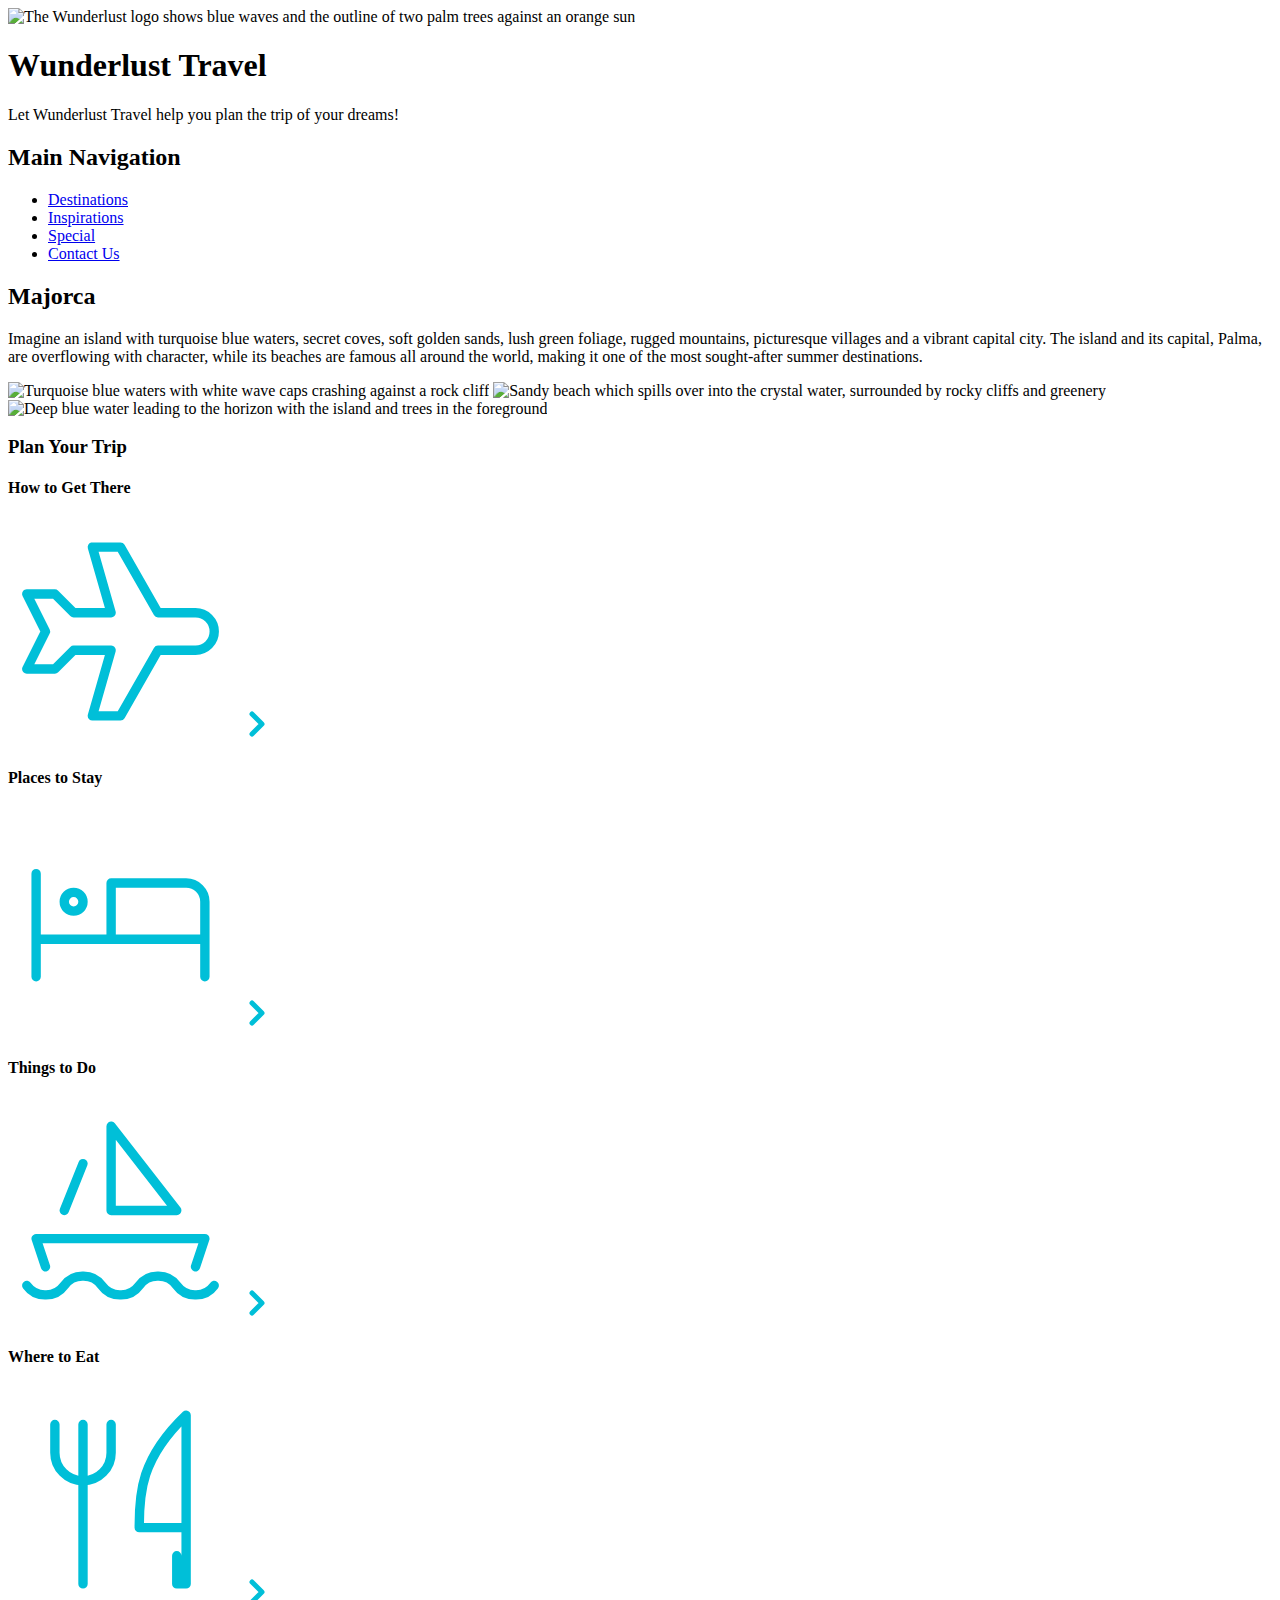
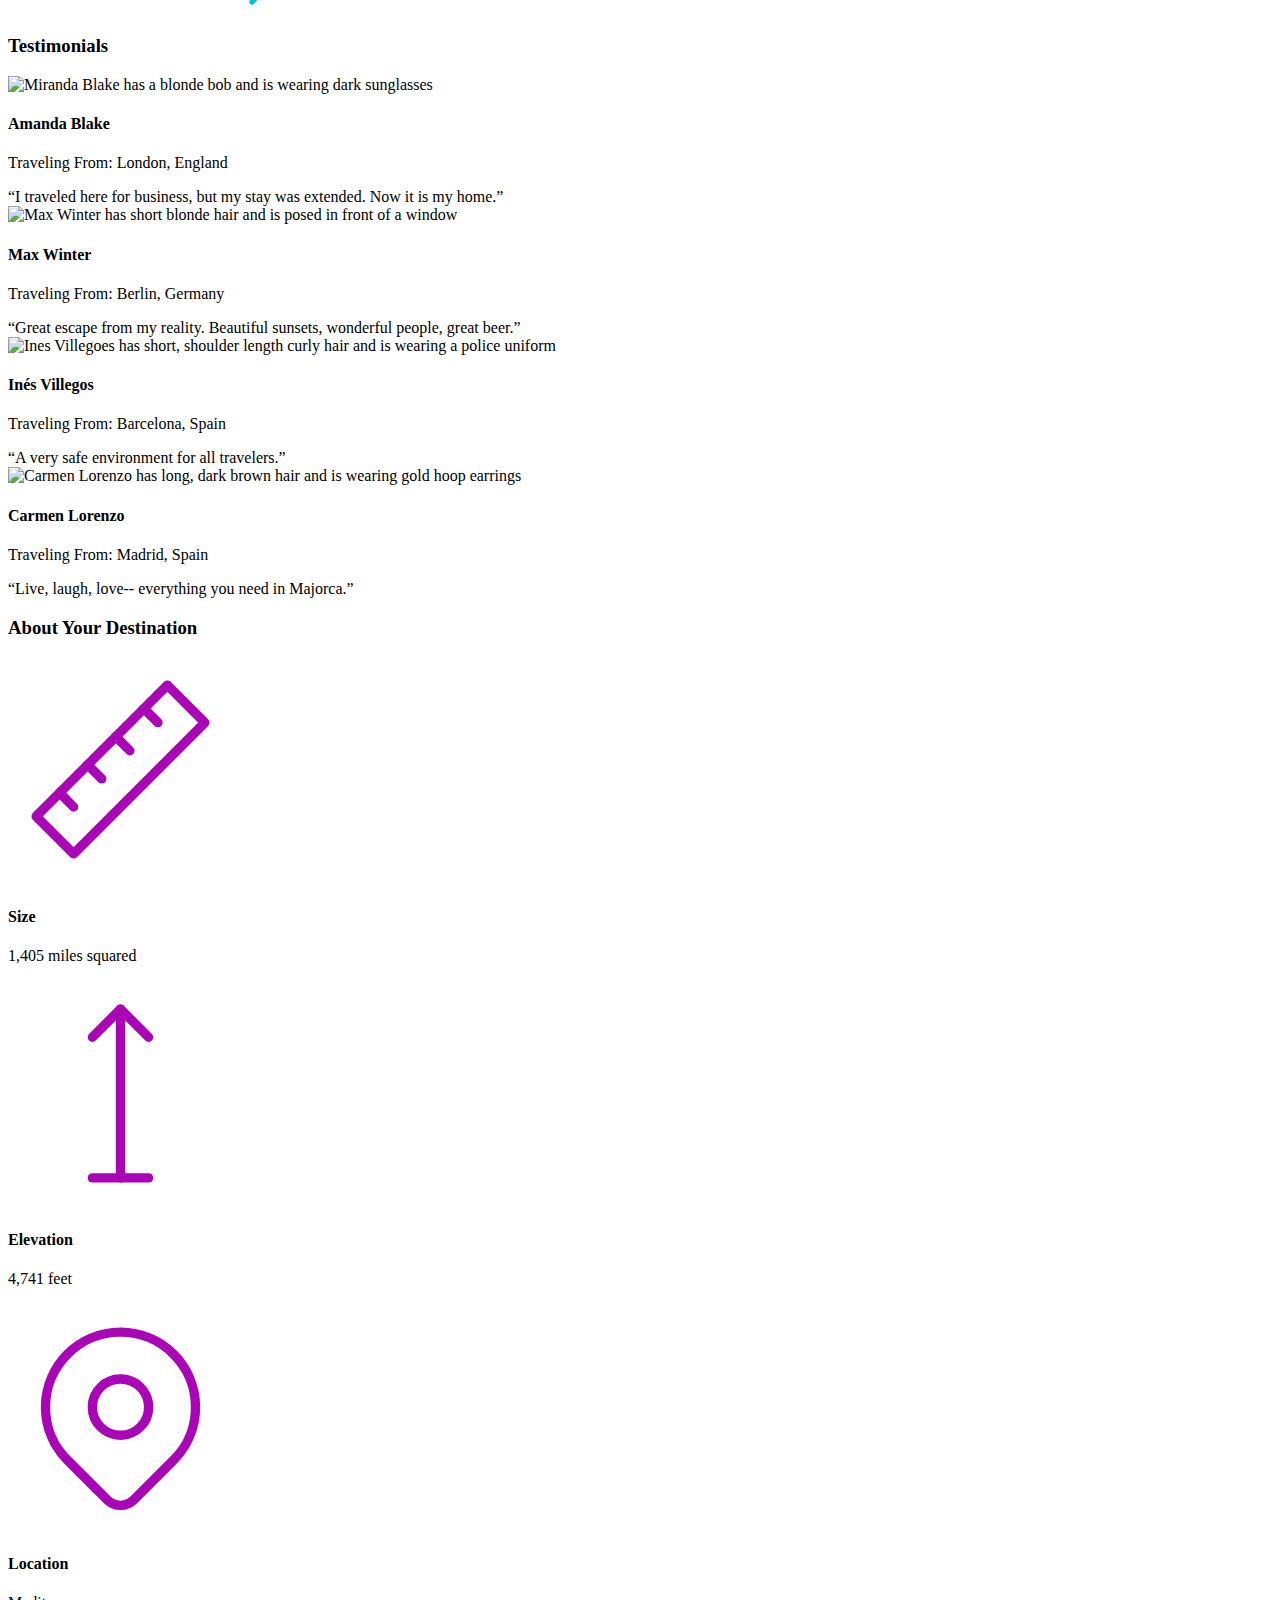
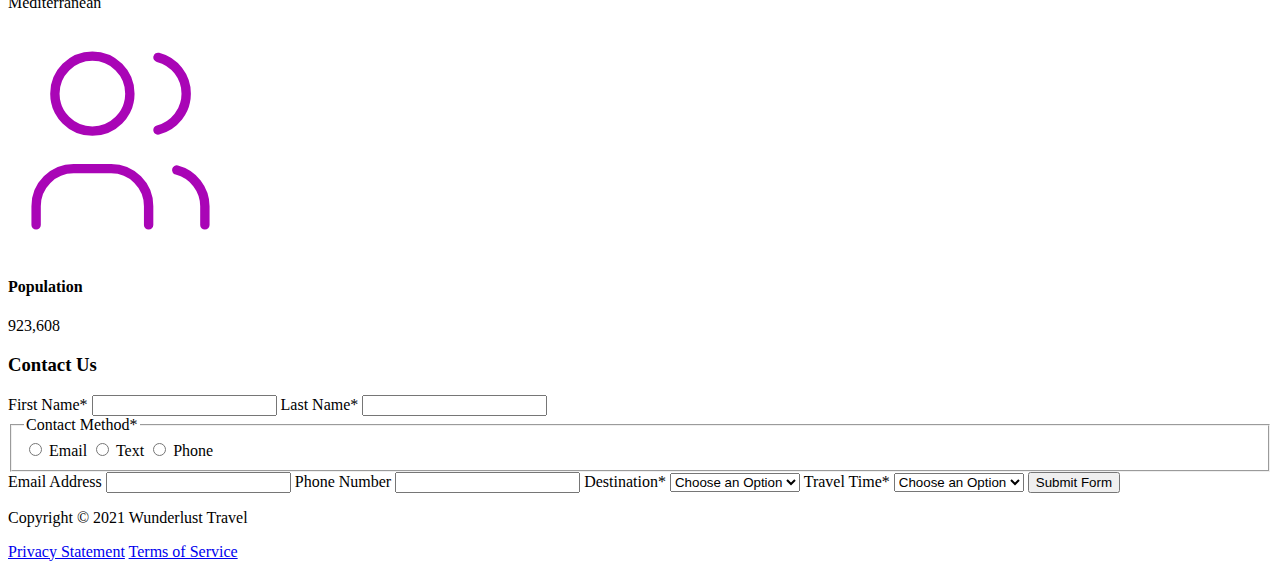
==== majorca.html @ cd37a830 "majorca html and images" ====
<!DOCTYPE html>
<html lang="en">
    <head>
        <meta charset = "utf-8">
        <meta name = "viewport" content= "width=device-width, initial-scale = 1.0">
        <meta name = "author" content = "Adam To">
        <meta name = "description" content = "If you need a place to relax for the holidays, WunderLust Travel has your back! Book vacations, with all the info about travel and locations.">
        <meta name= "robots" content = "index, follow">

        <meta name = "twitter:card" content = "summary_large_image">
        <meta name = "twitter:site" content = "@wunderlusttravel">
        <meta name = "twitter:creator" content = "@aato1">
        <meta name = "twitter:title" content = "Vacations in Majorca on Wunderlust Travel">
        <meta name = "twitter:description" content = "Book your stay in Majorca today! Wunderlust Travel the best travel offers for all your vacation needs.">
        <meta name = "twitter:image" content = "images/majorca-waves.png">

        <!-- Open Graph -->	
        <meta property = "og:title" content = "Wunderlust Travel-- Book Your Stay Today">
        <meta property = "og:url" content = "https://wanderlusttravel.com">
        <meta property = "og:type" content = "website">
        <meta property = "og:image" content = "images/majorca-waves.png">
        <meta property = "og:description" content = "Perfect for planning your next trip, from sightseeing spots to personal reviews, book with WunderLust Travel for an unforgettable vacation!">

        <title>Wunderlust Travel-- Book Your Stay Today</title>
<!--         Add all required tags in the head here - meta tags for SEO, responsiveness, and with info about the page, etc., in addition to tags to create a card on Twitter with a large image and open graph tags to allow for sharing on other social media sites -->
    </head>
    <body>
<!--         Reveiew the document and add the proper tags to all of the headings  throughout. Use the outline feature in the validator to ensure that these have been added correctly. See the image of the correct outline as a reference if you have questions 

Also review the alt text on all of the images to ensure that it is descriptive and appropriate-->
        <header>
            <img src="images/logo.png" alt="The Wunderlust logo shows blue waves and the outline of two palm trees against an orange sun">
            <h1>Wunderlust Travel</h1>
            <p>Let Wunderlust Travel help you plan the trip of your dreams!</p>
            <nav>
                <h2>Main Navigation</h2>
                <ul>
                    <li><a href="#">Destinations</a></li>
                    <li><a href="#">Inspirations</a></li>
                    <li><a href="#">Special</a></li>
                    <li><a href="#">Contact Us</a></li>
                </ul>
            </nav>
        </header>
        <main>
            <article>  
                <h2>Majorca</h2>
                <p>Imagine an island with turquoise blue waters, secret coves, soft golden sands, lush green foliage, rugged mountains, picturesque villages and a vibrant capital city. The island and its capital, Palma, are overflowing with character, while its beaches are famous all around the world, making it one of the most sought-after summer destinations.</p>
                <img src="images/majorca-waves.png" alt="Turquoise blue waters with white wave caps crashing against a rock cliff">
                <img src="images/majorca-beach.png" alt="Sandy beach which spills over into the crystal water, surrounded by rocky cliffs and greenery">
                <img src="images/majorca-cove.png" alt="Deep blue water leading to the horizon with the island and trees in the foreground">
                <section>
                    <h3>Plan Your Trip</h3>
                    <section>
                        <h4>How to Get There</h4>
                        <svg xmlns="http://www.w3.org/2000/svg" class="icon icon-tabler icon-tabler-plane" width="225" height="225" viewBox="0 0 24 24" stroke-width="1" stroke="#00bfd8" fill="none" stroke-linecap="round" stroke-linejoin="round"> <path stroke="none" d="M0 0h24v24H0z" fill="none"/> <path d="M16 10h4a2 2 0 0 1 0 4h-4l-4 7h-3l2 -7h-4l-2 2h-3l2 -4l-2 -4h3l2 2h4l-2 -7h3z" /></svg>
                        <a href="#" title="Search for flights">
                            <svg xmlns="http://www.w3.org/2000/svg" class="icon icon-tabler icon-tabler-chevron-right" width="40" height="40" viewBox="0 0 24 24" stroke-width="3" stroke="#00bfd8" fill="none" stroke-linecap="round" stroke-linejoin="round"><path stroke="none" d="M0 0h24v24H0z" fill="none"/><polyline points="9 6 15 12 9 18" /></svg>
                        </a>
                    </section>      
                    <section>
                        <h4>Places to Stay</h4>
                        <svg xmlns="http://www.w3.org/2000/svg" class="icon icon-tabler icon-tabler-bed" width="225" height="225" viewBox="0 0 24 24" stroke-width="1" stroke="#00bfd8" fill="none" stroke-linecap="round" stroke-linejoin="round"><path stroke="none" d="M0 0h24v24H0z" fill="none"/><path d="M3 7v11m0 -4h18m0 4v-8a2 2 0 0 0 -2 -2h-8v6" /><circle cx="7" cy="10" r="1" /></svg>
                        <a href="#" title="Search for hotels">
                            <svg xmlns="http://www.w3.org/2000/svg" class="icon icon-tabler icon-tabler-chevron-right" width="40" height="40" viewBox="0 0 24 24" stroke-width="3" stroke="#00bfd8" fill="none" stroke-linecap="round" stroke-linejoin="round"><path stroke="none" d="M0 0h24v24H0z" fill="none"/><polyline points="9 6 15 12 9 18" /></svg> 
                        </a>
                    </section>
                    <section>
                        <h4>Things to Do</h4>
                        <svg xmlns="http://www.w3.org/2000/svg" class="icon icon-tabler icon-tabler-sailboat" width="225" height="225" viewBox="0 0 24 24" stroke-width="1" stroke="#00bfd8" fill="none" stroke-linecap="round" stroke-linejoin="round"><path stroke="none" d="M0 0h24v24H0z" fill="none"/><path d="M2 20a2.4 2.4 0 0 0 2 1a2.4 2.4 0 0 0 2 -1a2.4 2.4 0 0 1 2 -1a2.4 2.4 0 0 1 2 1a2.4 2.4 0 0 0 2 1a2.4 2.4 0 0 0 2 -1a2.4 2.4 0 0 1 2 -1a2.4 2.4 0 0 1 2 1a2.4 2.4 0 0 0 2 1a2.4 2.4 0 0 0 2 -1" /><path d="M4 18l-1 -3h18l-1 3" /><path d="M11 12h7l-7 -9v9" /><line x1="8" y1="7" x2="6" y2="12" /></svg>
                        <a href="#" title="Search for Activities">
                            <svg xmlns="http://www.w3.org/2000/svg" class="icon icon-tabler icon-tabler-chevron-right" width="40" height="40" viewBox="0 0 24 24" stroke-width="3" stroke="#00bfd8" fill="none" stroke-linecap="round" stroke-linejoin="round"><path stroke="none" d="M0 0h24v24H0z" fill="none"/><polyline points="9 6 15 12 9 18" /></svg> 
                        </a>                     
                    </section>    
                    <section>
                        <h4>Where to Eat</h4>
                        <svg xmlns="http://www.w3.org/2000/svg" class="icon icon-tabler icon-tabler-tools-kitchen-2" width="225" height="225" viewBox="0 0 24 24" stroke-width="1" stroke="#00bfd8" fill="none" stroke-linecap="round" stroke-linejoin="round"><path stroke="none" d="M0 0h24v24H0z" fill="none"/><path d="M19 3v12h-5c-.023 -3.681 .184 -7.406 5 -12zm0 12v6h-1v-3m-10 -14v17m-3 -17v3a3 3 0 1 0 6 0v-3" /></svg>
                        <a href="#" title="Search for Restaurants">
                            <svg xmlns="http://www.w3.org/2000/svg" class="icon icon-tabler icon-tabler-chevron-right" width="40" height="40" viewBox="0 0 24 24" stroke-width="3" stroke="#00bfd8" fill="none" stroke-linecap="round" stroke-linejoin="round"><path stroke="none" d="M0 0h24v24H0z" fill="none"/><polyline points="9 6 15 12 9 18" /></svg>                          
                        </a>
                    </section>   
                </section>
                <section>
                    <h3>Testimonials</h3>
                    <section>
                        <img src="images/mirando-blake.png" alt="Miranda Blake has a blonde bob and is wearing dark sunglasses">
                        <h4>Amanda Blake</h4>
                        <p>Traveling From: London, England</p>
                        <q>I traveled here for business, but my stay was extended. Now it is my home.</q>
                    </section>
                    <section>
                        <img src="images/max-winter.png" alt="Max Winter has short blonde hair and is posed in front of a window">
                        <h4>Max Winter</h4>
                        <p>Traveling From: Berlin, Germany</p>
                        <q>Great escape from my reality. Beautiful sunsets, wonderful people, great beer.</q>
                    </section>
                    <section>
                        <img src="images/ines-villegoes.png" alt="Ines Villegoes has short, shoulder length curly hair and is wearing a police uniform">
                        <h4>Inés Villegos</h4>
                        <p>Traveling From: Barcelona, Spain</p>
                        <q>A very safe environment for all travelers.</q>
                    </section>
                    <section>
                        <img src="images/carmen-lorenzo.png" alt="Carmen Lorenzo has long, dark brown hair and is wearing gold hoop earrings">
                        <h4>Carmen Lorenzo</h4>
                        <p>Traveling From: Madrid, Spain</p>
                        <q>Live, laugh, love-- everything you need in Majorca.</q>
                    </section>
                </section>
                <section>
                    <h3>About Your Destination</h3>
                    <section>
                        <svg xmlns="http://www.w3.org/2000/svg" class="icon icon-tabler icon-tabler-ruler-2" width="225" height="225" viewBox="0 0 24 24" stroke-width="1" stroke="#a905b6" fill="none" stroke-linecap="round" stroke-linejoin="round"><path stroke="none" d="M0 0h24v24H0z" fill="none"/><path d="M17 3l4 4l-14 14l-4 -4z" /><path d="M16 7l-1.5 -1.5" /><path d="M13 10l-1.5 -1.5" /><path d="M10 13l-1.5 -1.5" /><path d="M7 16l-1.5 -1.5" /></svg>
                        <h4>Size</h4>
                        <p>1,405 miles squared</p>
                    </section>
                    <section>
                        <svg xmlns="http://www.w3.org/2000/svg" class="icon icon-tabler icon-tabler-arrow-top-bar" width="225" height="225" viewBox="0 0 24 24" stroke-width="1" stroke="#a905b6" fill="none" stroke-linecap="round" stroke-linejoin="round"><path stroke="none" d="M0 0h24v24H0z" fill="none"/><line x1="12" y1="21" x2="12" y2="3" /><path d="M15 6l-3 -3l-3 3" /><line x1="9" y1="21" x2="15" y2="21" /></svg>
                        <h4>Elevation</h4>
                        <p>4,741 feet</p>
                    </section>
                    <section>
                        <svg xmlns="http://www.w3.org/2000/svg" class="icon icon-tabler icon-tabler-map-pin" width="225" height="225" viewBox="0 0 24 24" stroke-width="1" stroke="#a905b6" fill="none" stroke-linecap="round" stroke-linejoin="round"><path stroke="none" d="M0 0h24v24H0z" fill="none"/><circle cx="12" cy="11" r="3" /><path d="M17.657 16.657l-4.243 4.243a2 2 0 0 1 -2.827 0l-4.244 -4.243a8 8 0 1 1 11.314 0z" /></svg>
                        <h4>Location</h4>
                        <p>Mediterranean</p>
                    </section>
                    <section>
                        <svg xmlns="http://www.w3.org/2000/svg" class="icon icon-tabler icon-tabler-users" width="225" height="225" viewBox="0 0 24 24" stroke-width="1" stroke="#a905b6" fill="none" stroke-linecap="round" stroke-linejoin="round"><path stroke="none" d="M0 0h24v24H0z" fill="none"/><circle cx="9" cy="7" r="4" /><path d="M3 21v-2a4 4 0 0 1 4 -4h4a4 4 0 0 1 4 4v2" /><path d="M16 3.13a4 4 0 0 1 0 7.75" /><path d="M21 21v-2a4 4 0 0 0 -3 -3.85" /></svg>
                        <h4>Population</h4>
                        <p>923,608</p>
                    </section>
                </section>
                <section>
                    <h3>Contact Us</h3>
                    <form method="post" action="https://wp.zybooks.com/form-viewer.php">
                        <label for="fName">First Name<span>*</span></label>
                        <input type="text" name="fName" id="fName" autocomplete="given-name" required>
                        <label for="lName">Last Name<span>*</span></label>
                        <input type="text" name="lName" id="lName" autocomplete="family-name" required>
                        <fieldset>
                            <legend>Contact Method<span>*</span></legend>
                            <input type="radio" name="contactPref" id="prefEmail" required>
                            <label for="prefEmail">Email</label>
                            <input type="radio" name="contactPref" id="prefText">
                            <label for="prefText">Text</label>
                            <input type="radio" name="contactPref" id="prefPhone">
                            <label for="prefPhone">Phone</label>
                        </fieldset>
                        <label for="email">Email Address</label>
                        <input type="email" name="email" id="email" autocomplete="email">
                        <label for="phone">Phone Number</label>
                        <input type="tel" name="phone" id="phone" autocomplete="tel">
                        <label for="destination">Destination<span>*</span></label>
                        <select name="destination" id="destination" required>
                            <option value="">Choose an Option</option>
                            <option value="barcelona">Barcelona</option>
                            <option value="granada">Granada</option>
                            <option value="ibiza">Ibiza</option>
                            <option value="madrid">Madrid</option>
                            <option value="majora">Majora</option>
                            <option value="seville">Seville</option>
                            <option value="tenerife">Tenerife</option>
                            <option value="valencia">Valencia</option>
                        </select>
                        <label for="travelTime">Travel Time<span>*</span></label>
                        <select name="travelTime" id="travelTime" required>
                            <option value="">Choose an Option</option>
                            <option value="fall">Fall</option>
                            <option value="winter">Winter</option>
                            <option value="spring">Spring</option>
                            <option value="summer">Summer</option>
                            <option value="flexible">Flexible</option>
                        </select>
                        <input type="submit" name="mySubmit" id="mySubmit" value="Submit Form">
                    </form>
                </section>
            </article>
        </main>
        <footer>
            <p>Copyright &copy; 2021 Wunderlust Travel</p>
            <a href="#">Privacy Statement</a>
            <a href="#">Terms of Service</a>
        </footer>
    </body>
</html>
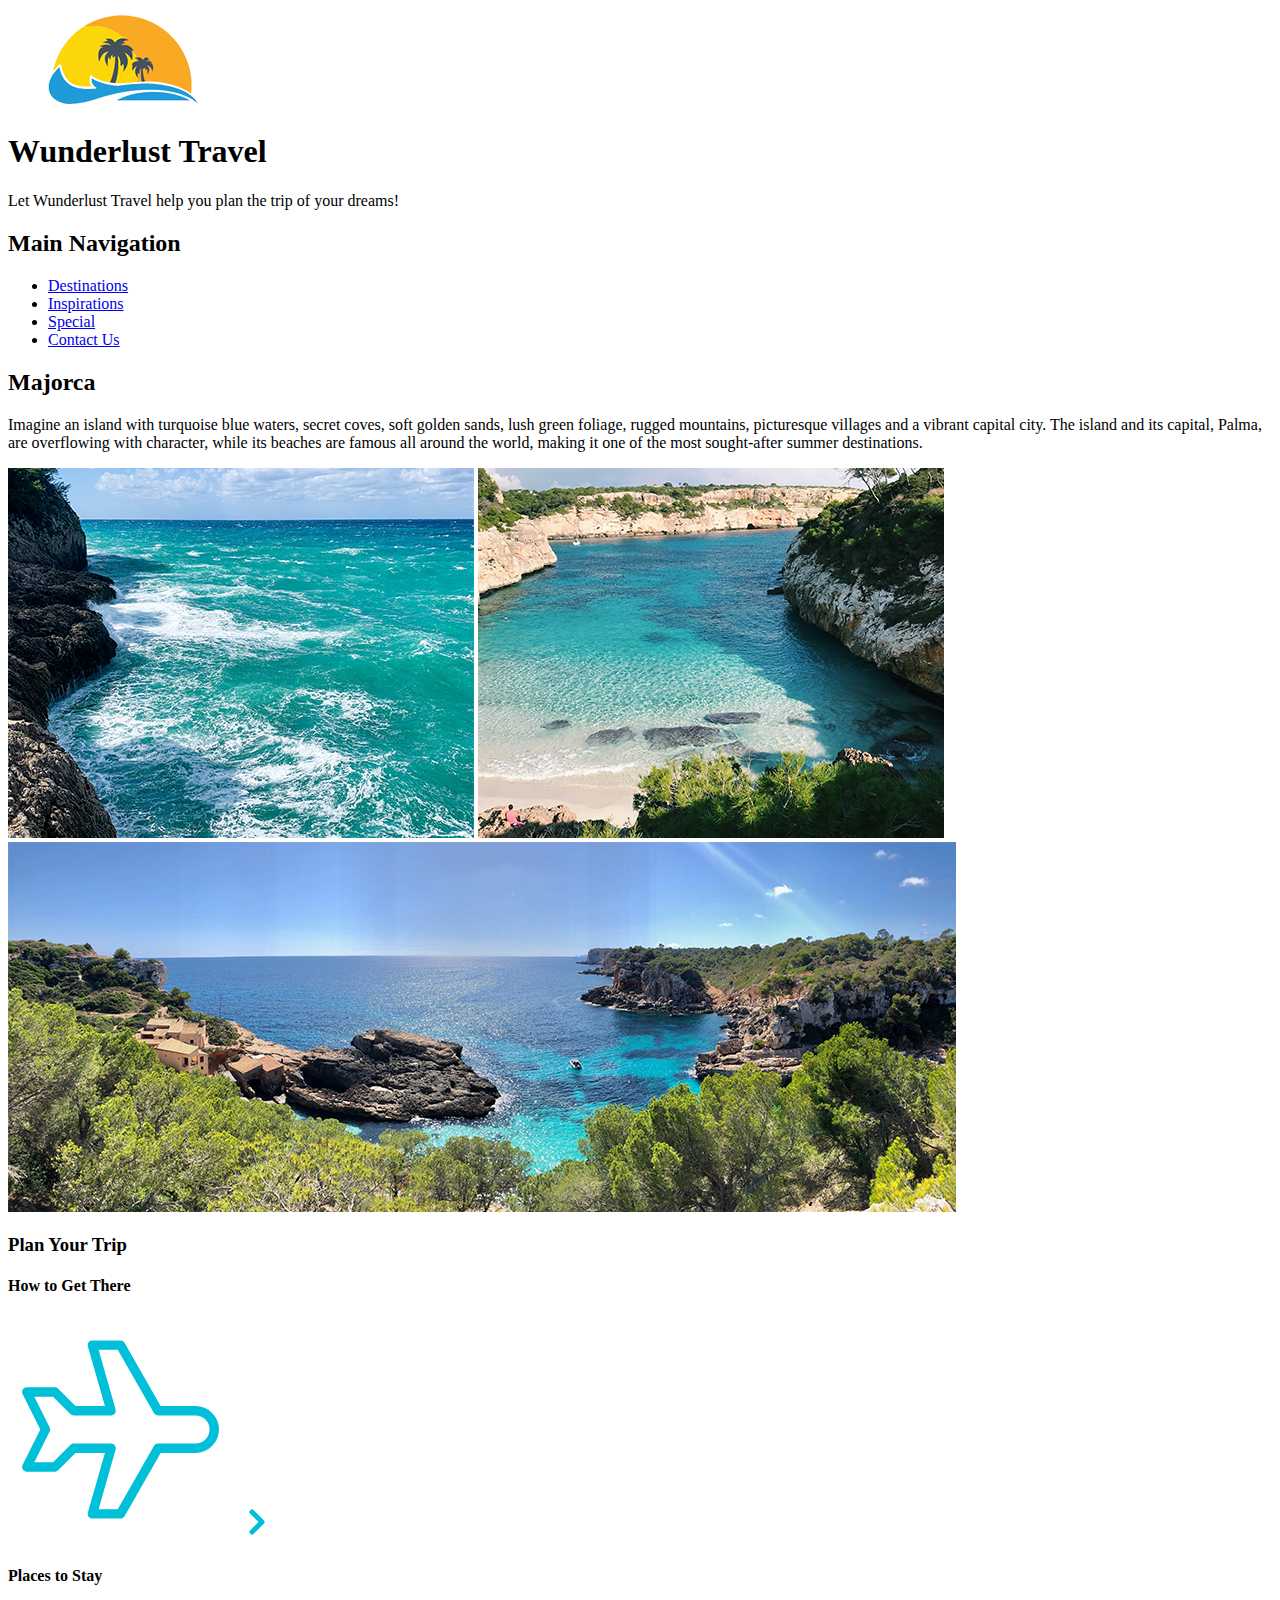
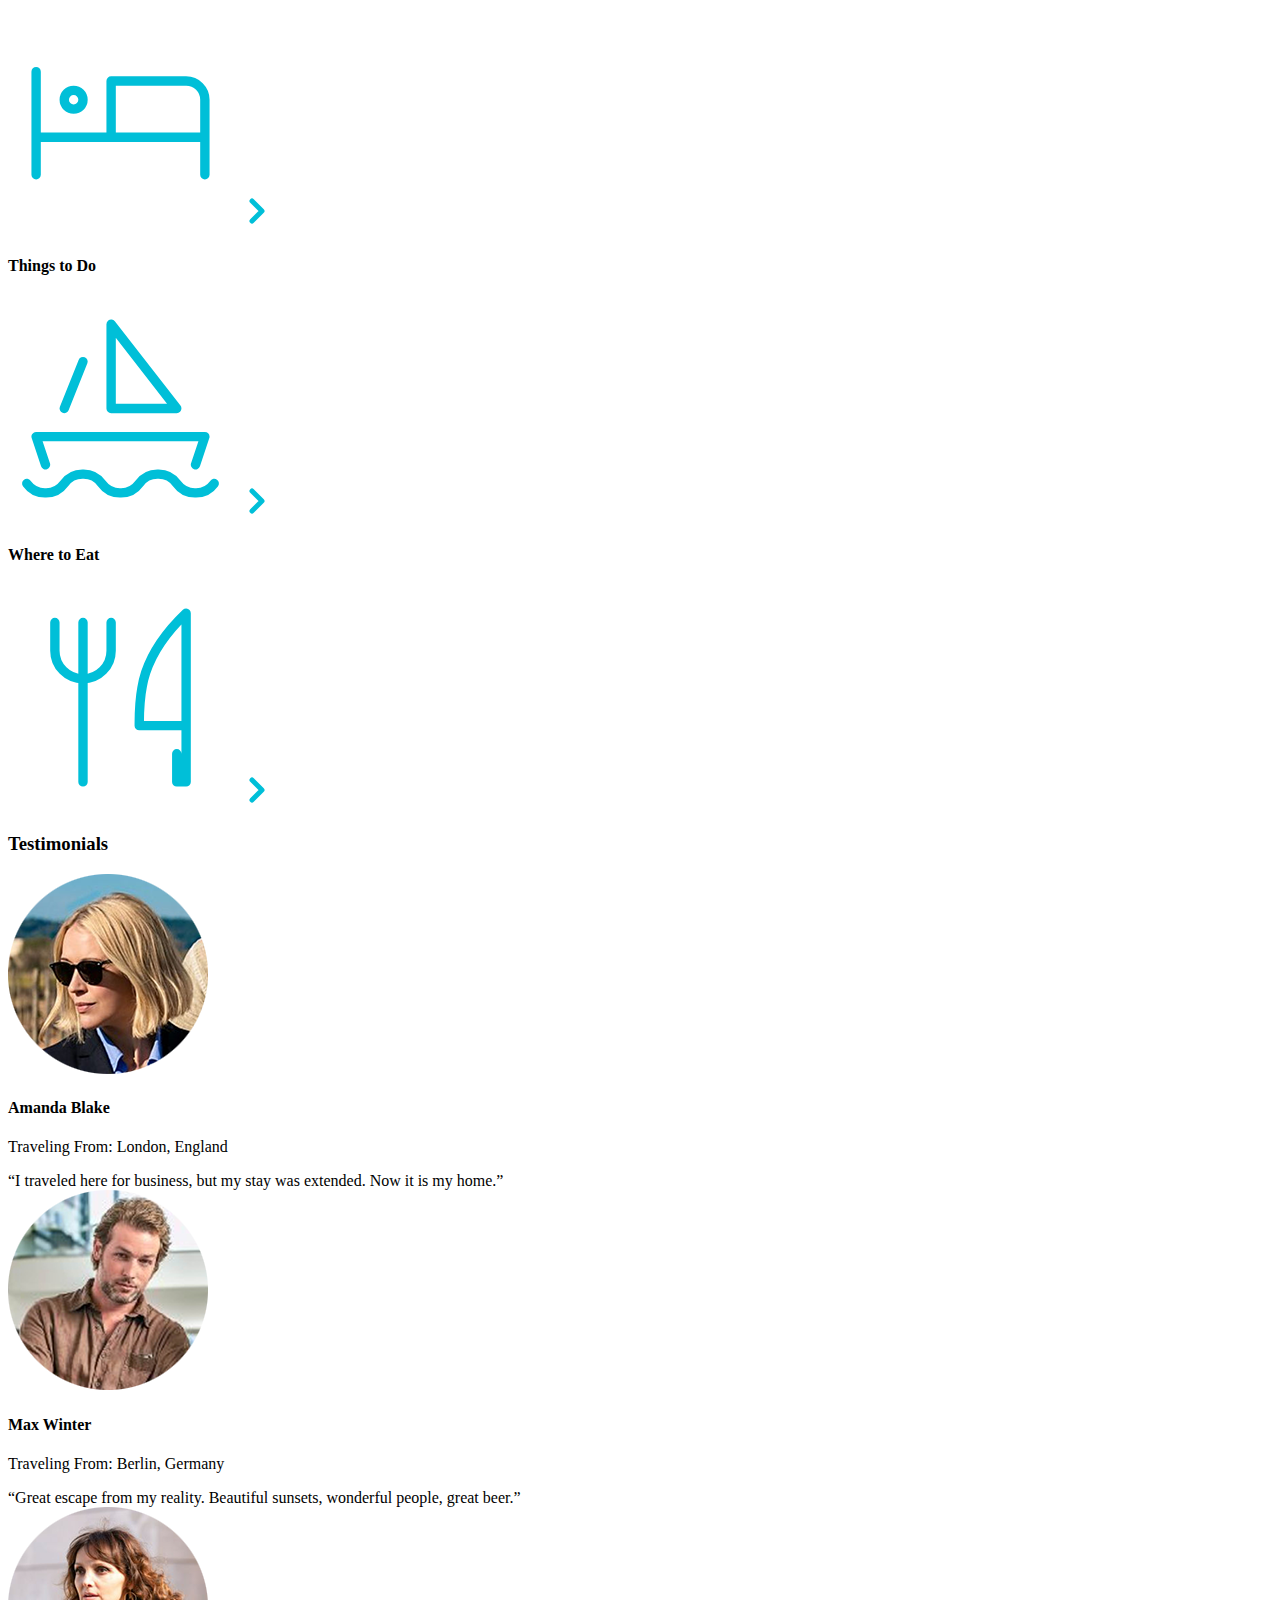
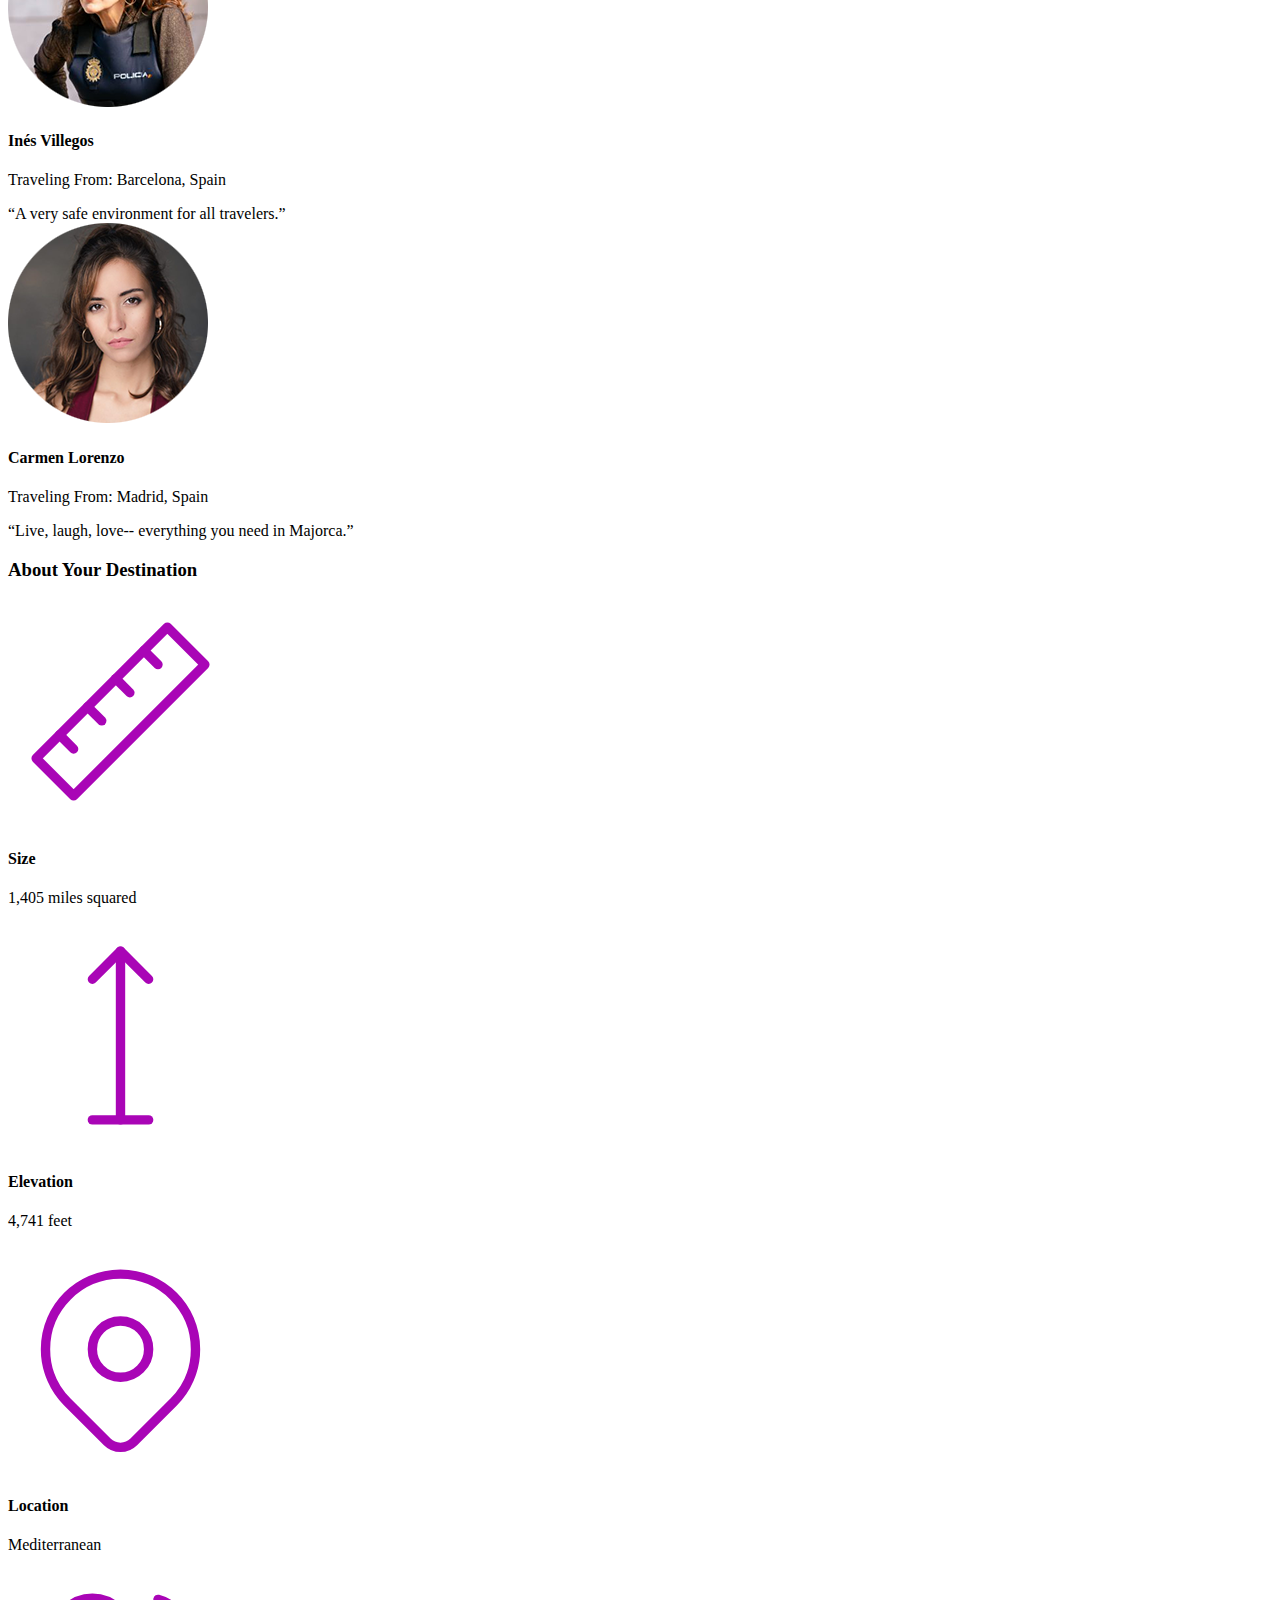
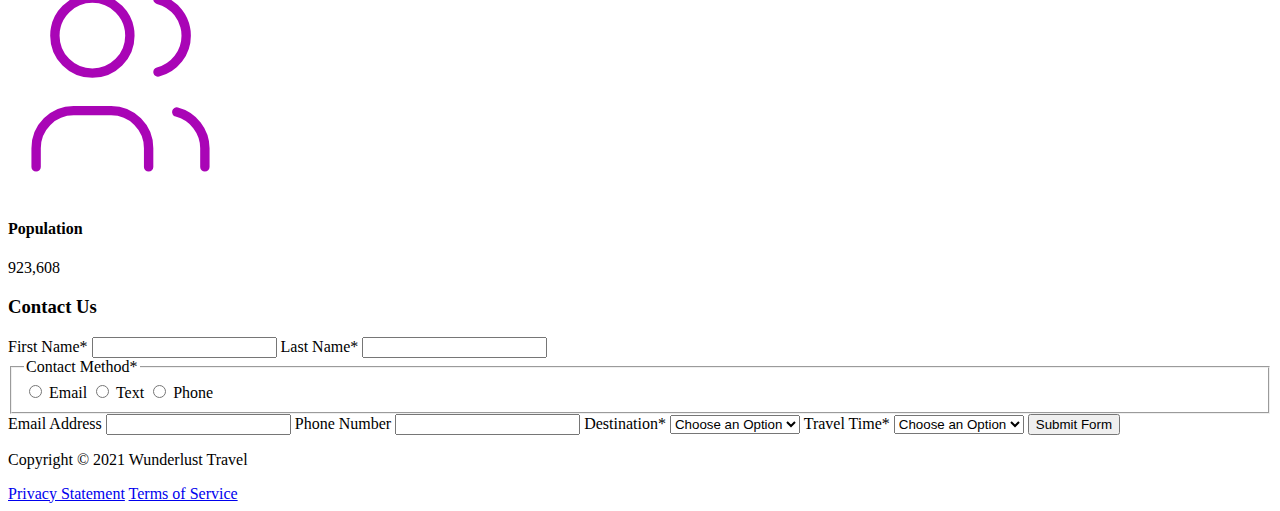
==== commit 51468646: "fix images" ====
--- a/majorca.html
+++ b/majorca.html
@@ -12,13 +12,13 @@
         <meta name = "twitter:creator" content = "@aato1">
         <meta name = "twitter:title" content = "Vacations in Majorca on Wunderlust Travel">
         <meta name = "twitter:description" content = "Book your stay in Majorca today! Wunderlust Travel the best travel offers for all your vacation needs.">
-        <meta name = "twitter:image" content = "images/majorca-waves.png">
+        <meta name = "twitter:image" content = "images/majorca-waves-L.png">
 
         <!-- Open Graph -->	
         <meta property = "og:title" content = "Wunderlust Travel-- Book Your Stay Today">
         <meta property = "og:url" content = "https://wanderlusttravel.com">
         <meta property = "og:type" content = "website">
-        <meta property = "og:image" content = "images/majorca-waves.png">
+        <meta property = "og:image" content = "images/majorca-waves-L.png">
         <meta property = "og:description" content = "Perfect for planning your next trip, from sightseeing spots to personal reviews, book with WunderLust Travel for an unforgettable vacation!">
 
         <title>Wunderlust Travel-- Book Your Stay Today</title>
@@ -29,7 +29,7 @@
 
 Also review the alt text on all of the images to ensure that it is descriptive and appropriate-->
         <header>
-            <img src="images/logo.png" alt="The Wunderlust logo shows blue waves and the outline of two palm trees against an orange sun">
+            <img src="images/logo-L.png" alt="The Wunderlust logo shows blue waves and the outline of two palm trees against an orange sun">
             <h1>Wunderlust Travel</h1>
             <p>Let Wunderlust Travel help you plan the trip of your dreams!</p>
             <nav>
@@ -46,9 +46,9 @@
             <article>  
                 <h2>Majorca</h2>
                 <p>Imagine an island with turquoise blue waters, secret coves, soft golden sands, lush green foliage, rugged mountains, picturesque villages and a vibrant capital city. The island and its capital, Palma, are overflowing with character, while its beaches are famous all around the world, making it one of the most sought-after summer destinations.</p>
-                <img src="images/majorca-waves.png" alt="Turquoise blue waters with white wave caps crashing against a rock cliff">
-                <img src="images/majorca-beach.png" alt="Sandy beach which spills over into the crystal water, surrounded by rocky cliffs and greenery">
-                <img src="images/majorca-cove.png" alt="Deep blue water leading to the horizon with the island and trees in the foreground">
+                <img src="images/majorca-waves-L.png" alt="Turquoise blue waters with white wave caps crashing against a rock cliff">
+                <img src="images/majorca-beach-L.png" alt="Sandy beach which spills over into the crystal water, surrounded by rocky cliffs and greenery">
+                <img src="images/majorca-cove-L.png" alt="Deep blue water leading to the horizon with the island and trees in the foreground">
                 <section>
                     <h3>Plan Your Trip</h3>
                     <section>
@@ -83,25 +83,25 @@
                 <section>
                     <h3>Testimonials</h3>
                     <section>
-                        <img src="images/mirando-blake.png" alt="Miranda Blake has a blonde bob and is wearing dark sunglasses">
+                        <img src="images/miranda-blake-L.png" alt="Miranda Blake has a blonde bob and is wearing dark sunglasses">
                         <h4>Amanda Blake</h4>
                         <p>Traveling From: London, England</p>
                         <q>I traveled here for business, but my stay was extended. Now it is my home.</q>
                     </section>
                     <section>
-                        <img src="images/max-winter.png" alt="Max Winter has short blonde hair and is posed in front of a window">
+                        <img src="images/max-winter-L.png" alt="Max Winter has short blonde hair and is posed in front of a window">
                         <h4>Max Winter</h4>
                         <p>Traveling From: Berlin, Germany</p>
                         <q>Great escape from my reality. Beautiful sunsets, wonderful people, great beer.</q>
                     </section>
                     <section>
-                        <img src="images/ines-villegoes.png" alt="Ines Villegoes has short, shoulder length curly hair and is wearing a police uniform">
+                        <img src="images/ines-villegoes-L.png" alt="Ines Villegoes has short, shoulder length curly hair and is wearing a police uniform">
                         <h4>Inés Villegos</h4>
                         <p>Traveling From: Barcelona, Spain</p>
                         <q>A very safe environment for all travelers.</q>
                     </section>
                     <section>
-                        <img src="images/carmen-lorenzo.png" alt="Carmen Lorenzo has long, dark brown hair and is wearing gold hoop earrings">
+                        <img src="images/carmen-lorenzo-L.png" alt="Carmen Lorenzo has long, dark brown hair and is wearing gold hoop earrings">
                         <h4>Carmen Lorenzo</h4>
                         <p>Traveling From: Madrid, Spain</p>
                         <q>Live, laugh, love-- everything you need in Majorca.</q>
